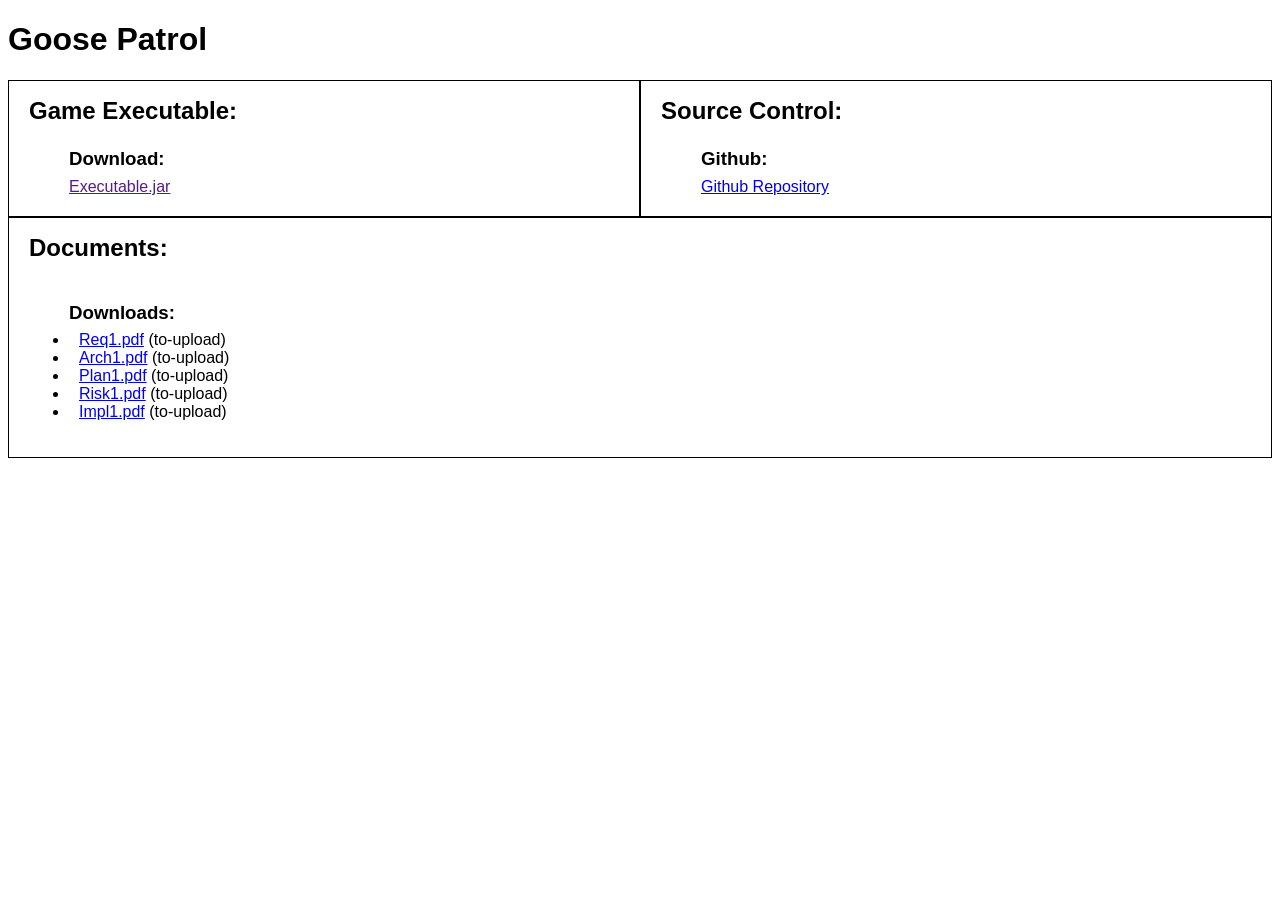
==== index.html @ 7822ab02 "Initial Website" ====
<!DOCTYPE html>
<head>
  <title>Goose Patrol</title>
  <link rel="stylesheet" href="styles.css">
  <link rel="icon" type="image/x-icon" href="/images/favicon.ico">
</head>
<body>
  <h1>Goose Patrol</h1>
  <div id="horizontal_div">
    <div id="executable_div">
      <h2>Game Executable:</h2>
      <div id="content_div">
        <h3>Download:</h3>
        <a href="">Executable.jar</a>
      </div>
    </div>
    <div id="repository_div">
      <h2>Source Control:</h2>
      <div id="content_div">
        <h3>Github:</h3>
        <a href="https://github.com/Tapwatero/goosepatrol">Github Repository</a>
      </div>
    </div>
  </div>
  <div id="documents_div">
    <h2>Documents:</h2>
    <div id="content_div">
      <ul>
        <h3>Downloads:</h3>
        <li><a href="EMPTYLINK" download>Req1.pdf</a>  (to-upload)</li>
        <li><a href="EMPTYLINK" download>Arch1.pdf</a> (to-upload)</li>
        <li><a href="EMPTYLINK" download>Plan1.pdf</a> (to-upload)</li>
        <li><a href="EMPTYLINK" download>Risk1.pdf</a> (to-upload)</li>
        <li><a href="EMPTYLINK" download>Impl1.pdf</a> (to-upload)</li>
      </ul>
    </div>
  </div>
</body>
---- styles.css ----
body {
  background-color: white;
  color: black;
  font-family: Arial, Helvetica, sans-serif;
}
div {
 border: 1px solid black;
 padding: 20px;
 padding-bottom: 10px; padding-top: 10px;
 display: flex;
 flex-direction: column;
}
ul{
  padding: 0px;
}
li{
  padding-left: 10px;
}
h2, h3{
  line-height: 0px; 
}

#content_div{
  border: 0px;
  padding-left: 40px;
}
#horizontal_div{
  border: 0px;
  padding: 0px;
  flex-direction: row;
}
#executable_div{
  flex: 1;
}
#repository_div{
  flex: 1;
}
#documents_div{
  
}
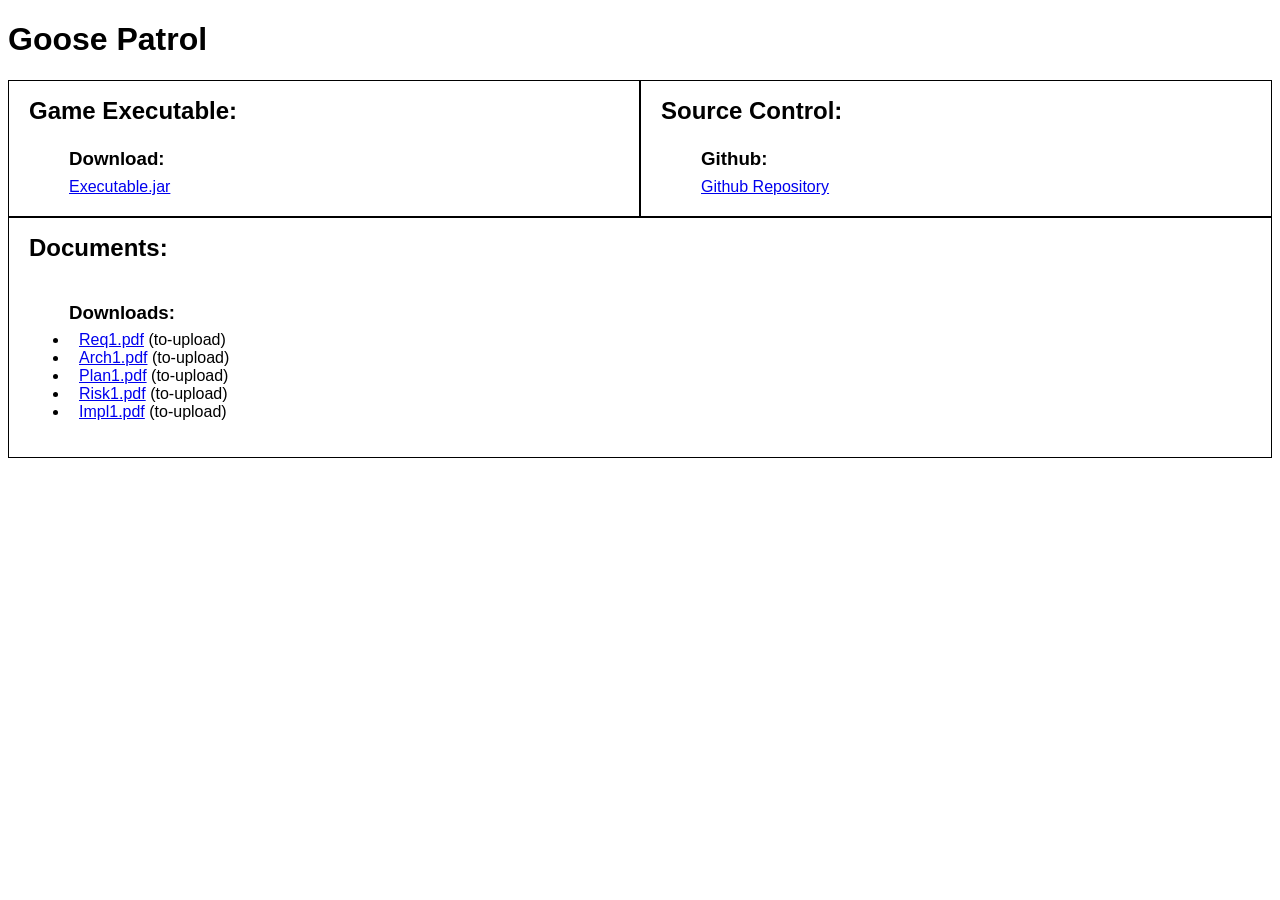
==== commit 3fee0381: "Made executable.jar link throw error" ====
--- a/index.html
+++ b/index.html
@@ -2,7 +2,7 @@
 <head>
   <title>Goose Patrol</title>
   <link rel="stylesheet" href="styles.css">
-  <link rel="icon" type="image/x-icon" href="/images/favicon.ico">
+  <link rel="icon" type="./image/x-icon" href="/images/favicon.ico">
 </head>
 <body>
   <h1>Goose Patrol</h1>
@@ -11,7 +11,7 @@
       <h2>Game Executable:</h2>
       <div id="content_div">
         <h3>Download:</h3>
-        <a href="">Executable.jar</a>
+        <a href="EMPTYLINK">Executable.jar</a>
       </div>
     </div>
     <div id="repository_div">
@@ -27,7 +27,7 @@
     <div id="content_div">
       <ul>
         <h3>Downloads:</h3>
-        <li><a href="EMPTYLINK" download>Req1.pdf</a>  (to-upload)</li>
+        <li><a href="EMPTYLINK" download>Req1.pdf</a> (to-upload)</li>
         <li><a href="EMPTYLINK" download>Arch1.pdf</a> (to-upload)</li>
         <li><a href="EMPTYLINK" download>Plan1.pdf</a> (to-upload)</li>
         <li><a href="EMPTYLINK" download>Risk1.pdf</a> (to-upload)</li>
@@ -35,4 +35,4 @@
       </ul>
     </div>
   </div>
-</body>+</body>
--- a/styles.css
+++ b/styles.css
@@ -37,4 +37,4 @@
 }
 #documents_div{
   
-}+}
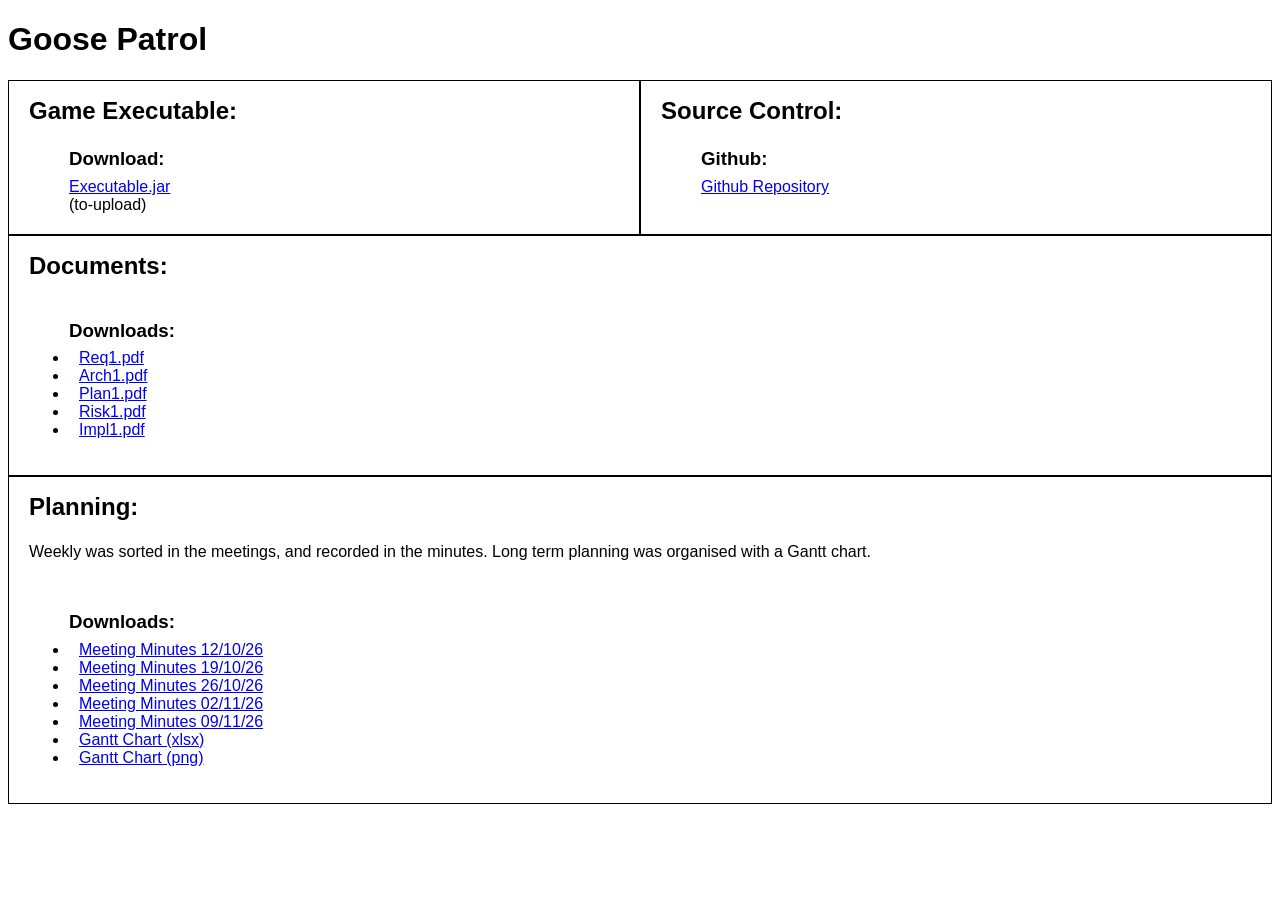
==== commit c4591575: "Merge pull request #4 from GonzoDiscoDancer/main Added planning sources and download links" ====
--- a/index.html
+++ b/index.html
@@ -1,4 +1,5 @@
 <!DOCTYPE html>
+<!-- REPLACE EMPTYLINK WITH RELEVANT FILE DIRECTORIES -->
 <head>
   <title>Goose Patrol</title>
   <link rel="stylesheet" href="styles.css">
@@ -11,7 +12,7 @@
       <h2>Game Executable:</h2>
       <div id="content_div">
         <h3>Download:</h3>
-        <a href="EMPTYLINK">Executable.jar</a>
+        <a href="EMPTYLINK">Executable.jar</a> (to-upload)
       </div>
     </div>
     <div id="repository_div">
@@ -27,11 +28,27 @@
     <div id="content_div">
       <ul>
         <h3>Downloads:</h3>
-        <li><a href="EMPTYLINK" download>Req1.pdf</a> (to-upload)</li>
-        <li><a href="EMPTYLINK" download>Arch1.pdf</a> (to-upload)</li>
-        <li><a href="EMPTYLINK" download>Plan1.pdf</a> (to-upload)</li>
-        <li><a href="EMPTYLINK" download>Risk1.pdf</a> (to-upload)</li>
-        <li><a href="EMPTYLINK" download>Impl1.pdf</a> (to-upload)</li>
+        <li><a href="./contents/Req1.pdf" download>Req1.pdf</a></li>
+        <li><a href="./contents/Arch1.pdf" download>Arch1.pdf</a></li>
+        <li><a href="./contents/Plan1.pdf" download>Plan1.pdf</a></li>
+        <li><a href="./contents/Risk1.pdf" download>Risk1.pdf</a></li>
+        <li><a href="./contents/Impl1.pdf" download>Impl1.pdf</a></li>
+      </ul>
+    </div>
+  </div>
+  <div id="minutes_div">
+    <h2>Planning:</h2>
+    <p>Weekly was sorted in the meetings, and recorded in the minutes. Long term planning was organised with a Gantt chart.</p>
+    <div id="content_div">
+      <ul>
+        <h3>Downloads:</h3>
+        <li><a href="./contents/meeting_minutes/MM1.docx" download>Meeting Minutes 12/10/26</a></li>
+        <li><a href="./contents/meeting_minutes/MM2.docx" download>Meeting Minutes 19/10/26</a></li>
+        <li><a href="./contents/meeting_minutes/MM3.docx" download>Meeting Minutes 26/10/26</a></li>
+        <li><a href="./contents/meeting_minutes/MM4.docx" download>Meeting Minutes 02/11/26</a></li>
+        <li><a href="./contents/meeting_minutes/MM5.docx" download>Meeting Minutes 09/11/26</a></li>
+        <li><a href="./contents/Gantt_Chart.xlsx" download>Gantt Chart (xlsx)</a></li>
+        <li><a href="./contents/Gantt_Chart.png" download>Gantt Chart (png)</a></li>
       </ul>
     </div>
   </div>
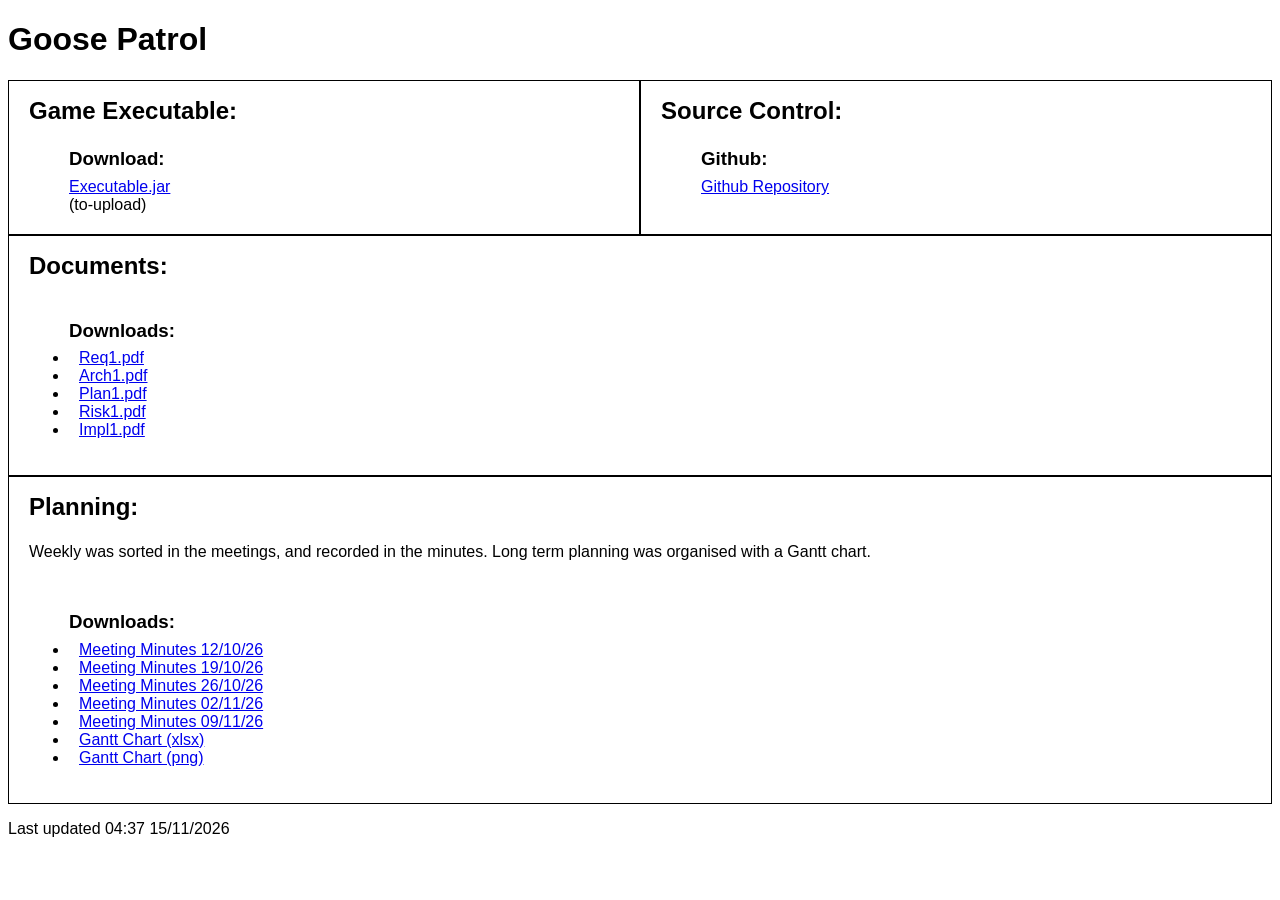
==== commit d529958a: "Merge pull request #5 from GonzoDiscoDancer/main Update file sources" ====
--- a/index.html
+++ b/index.html
@@ -52,4 +52,5 @@
       </ul>
     </div>
   </div>
+  <p>Last updated 04:37 15/11/2026</p>
 </body>
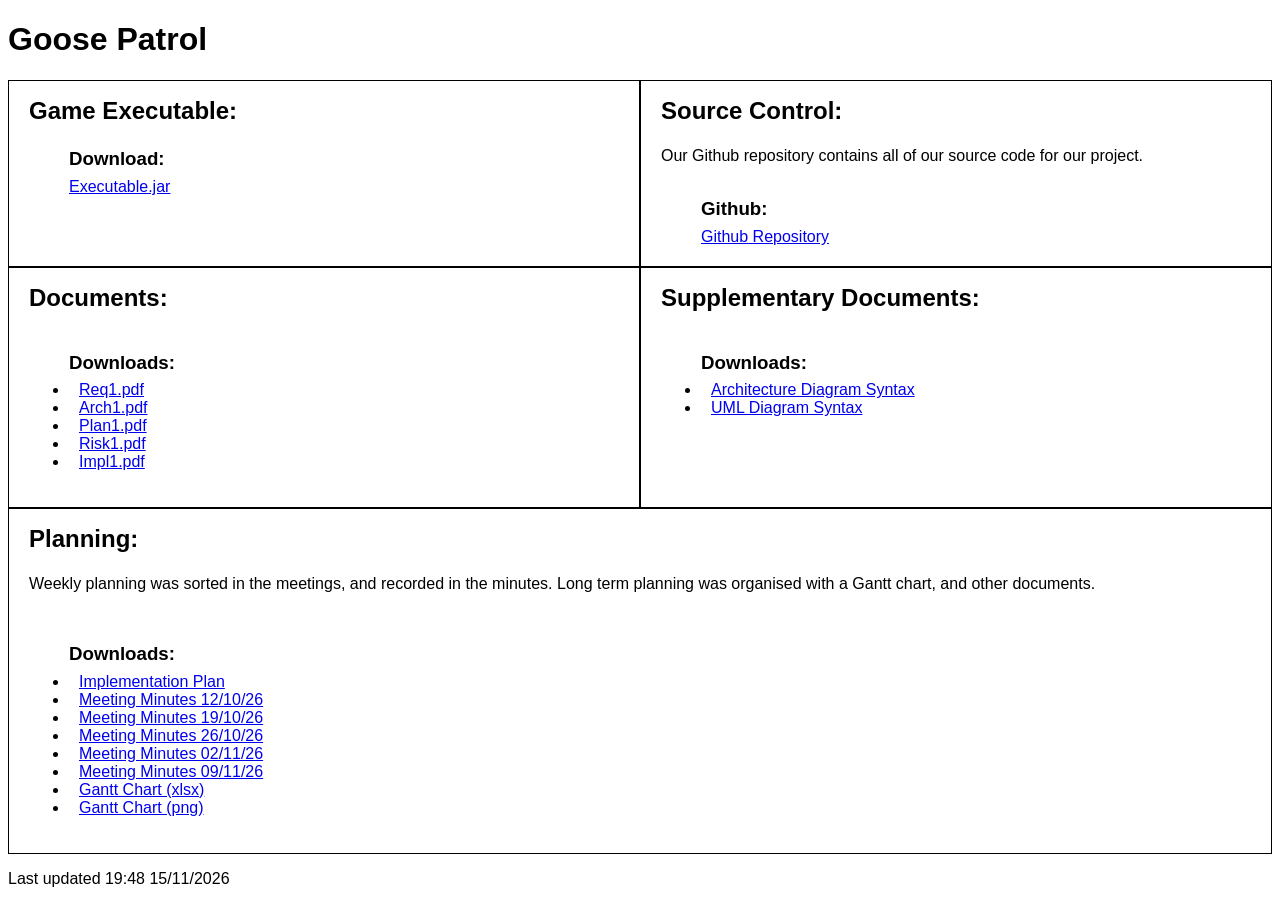
==== commit bc41781d: "Merge pull request #6 from GonzoDiscoDancer/main add new sources and supplementary section" ====
--- a/index.html
+++ b/index.html
@@ -12,36 +12,50 @@
       <h2>Game Executable:</h2>
       <div id="content_div">
         <h3>Download:</h3>
-        <a href="EMPTYLINK">Executable.jar</a> (to-upload)
+        <a href="./contents/GoosePatrol-1.0.0.jar">Executable.jar</a>
       </div>
     </div>
     <div id="repository_div">
       <h2>Source Control:</h2>
+      <p>Our Github repository contains all of our source code for our project.</p>
       <div id="content_div">
         <h3>Github:</h3>
         <a href="https://github.com/Tapwatero/goosepatrol">Github Repository</a>
       </div>
     </div>
   </div>
-  <div id="documents_div">
-    <h2>Documents:</h2>
-    <div id="content_div">
-      <ul>
-        <h3>Downloads:</h3>
-        <li><a href="./contents/Req1.pdf" download>Req1.pdf</a></li>
-        <li><a href="./contents/Arch1.pdf" download>Arch1.pdf</a></li>
-        <li><a href="./contents/Plan1.pdf" download>Plan1.pdf</a></li>
-        <li><a href="./contents/Risk1.pdf" download>Risk1.pdf</a></li>
-        <li><a href="./contents/Impl1.pdf" download>Impl1.pdf</a></li>
-      </ul>
+  <div id="horizontal_div">
+    <div id="documents_div">
+      <h2>Documents:</h2>
+      <div id="content_div">
+        <ul>
+          <h3>Downloads:</h3>
+          <li><a href="./contents/Req1.pdf" download>Req1.pdf</a></li>
+          <li><a href="./contents/Arch1.pdf" download>Arch1.pdf</a></li>
+          <li><a href="./contents/Plan1.pdf" download>Plan1.pdf</a></li>
+          <li><a href="./contents/Risk1.pdf" download>Risk1.pdf</a></li>
+          <li><a href="./contents/Impl1.pdf" download>Impl1.pdf</a></li>
+        </ul>
+      </div>
+    </div>
+    <div id="supplementaryDocuments_div">
+      <h2>Supplementary Documents:</h2>
+      <div id="content_div">
+        <ul>
+          <h3>Downloads:</h3>
+          <li><a href="./contents/Arch1 Diagram syntax.pdf" download>Architecture Diagram Syntax</a></li>
+          <li><a href="./contents/UML Diagrams.pdf" download>UML Diagram Syntax</a></li>
+        </ul>
+      </div>
     </div>
   </div>
   <div id="minutes_div">
     <h2>Planning:</h2>
-    <p>Weekly was sorted in the meetings, and recorded in the minutes. Long term planning was organised with a Gantt chart.</p>
+    <p>Weekly planning was sorted in the meetings, and recorded in the minutes. Long term planning was organised with a Gantt chart, and other documents.</p>
     <div id="content_div">
       <ul>
         <h3>Downloads:</h3>
+        <li><a href="./contents/Implementation Plan.pdf" download>Implementation Plan</a></li>        
         <li><a href="./contents/meeting_minutes/MM1.docx" download>Meeting Minutes 12/10/26</a></li>
         <li><a href="./contents/meeting_minutes/MM2.docx" download>Meeting Minutes 19/10/26</a></li>
         <li><a href="./contents/meeting_minutes/MM3.docx" download>Meeting Minutes 26/10/26</a></li>
@@ -52,5 +66,5 @@
       </ul>
     </div>
   </div>
-  <p>Last updated 04:37 15/11/2026</p>
+  <p>Last updated 19:48 15/11/2026</p>
 </body>
--- a/styles.css
+++ b/styles.css
@@ -29,12 +29,6 @@
   padding: 0px;
   flex-direction: row;
 }
-#executable_div{
+#executable_div, #repository_div, #documents_div, #supplementaryDocuments_div{
   flex: 1;
 }
-#repository_div{
-  flex: 1;
-}
-#documents_div{
-  
-}
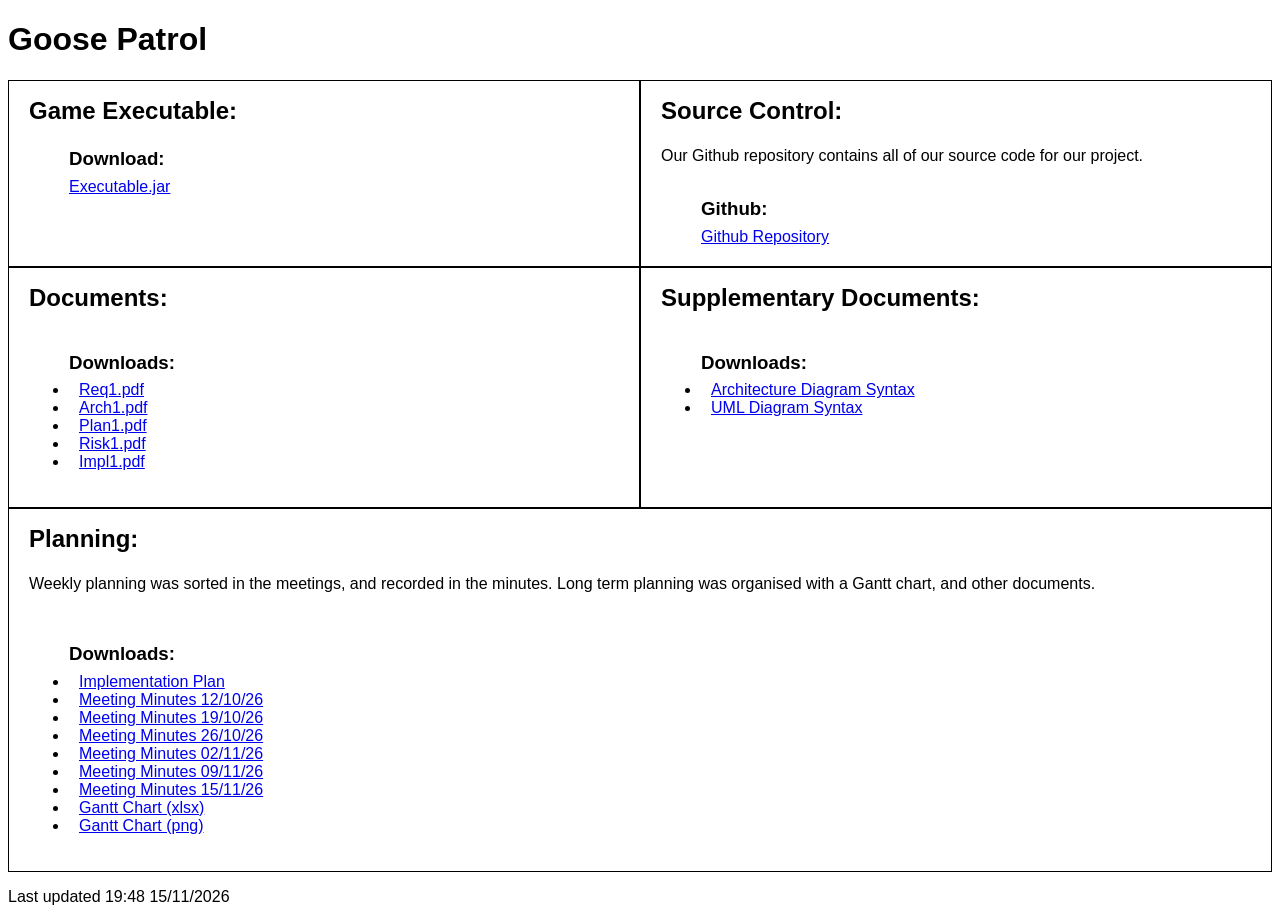
==== commit 3e2e2030: "Merge pull request #7 from GonzoDiscoDancer/main add meeting 6 source" ====
--- a/index.html
+++ b/index.html
@@ -61,6 +61,7 @@
         <li><a href="./contents/meeting_minutes/MM3.docx" download>Meeting Minutes 26/10/26</a></li>
         <li><a href="./contents/meeting_minutes/MM4.docx" download>Meeting Minutes 02/11/26</a></li>
         <li><a href="./contents/meeting_minutes/MM5.docx" download>Meeting Minutes 09/11/26</a></li>
+        <li><a href="./contents/meeting_minutes/MM6.docx" download>Meeting Minutes 15/11/26</a></li>
         <li><a href="./contents/Gantt_Chart.xlsx" download>Gantt Chart (xlsx)</a></li>
         <li><a href="./contents/Gantt_Chart.png" download>Gantt Chart (png)</a></li>
       </ul>
